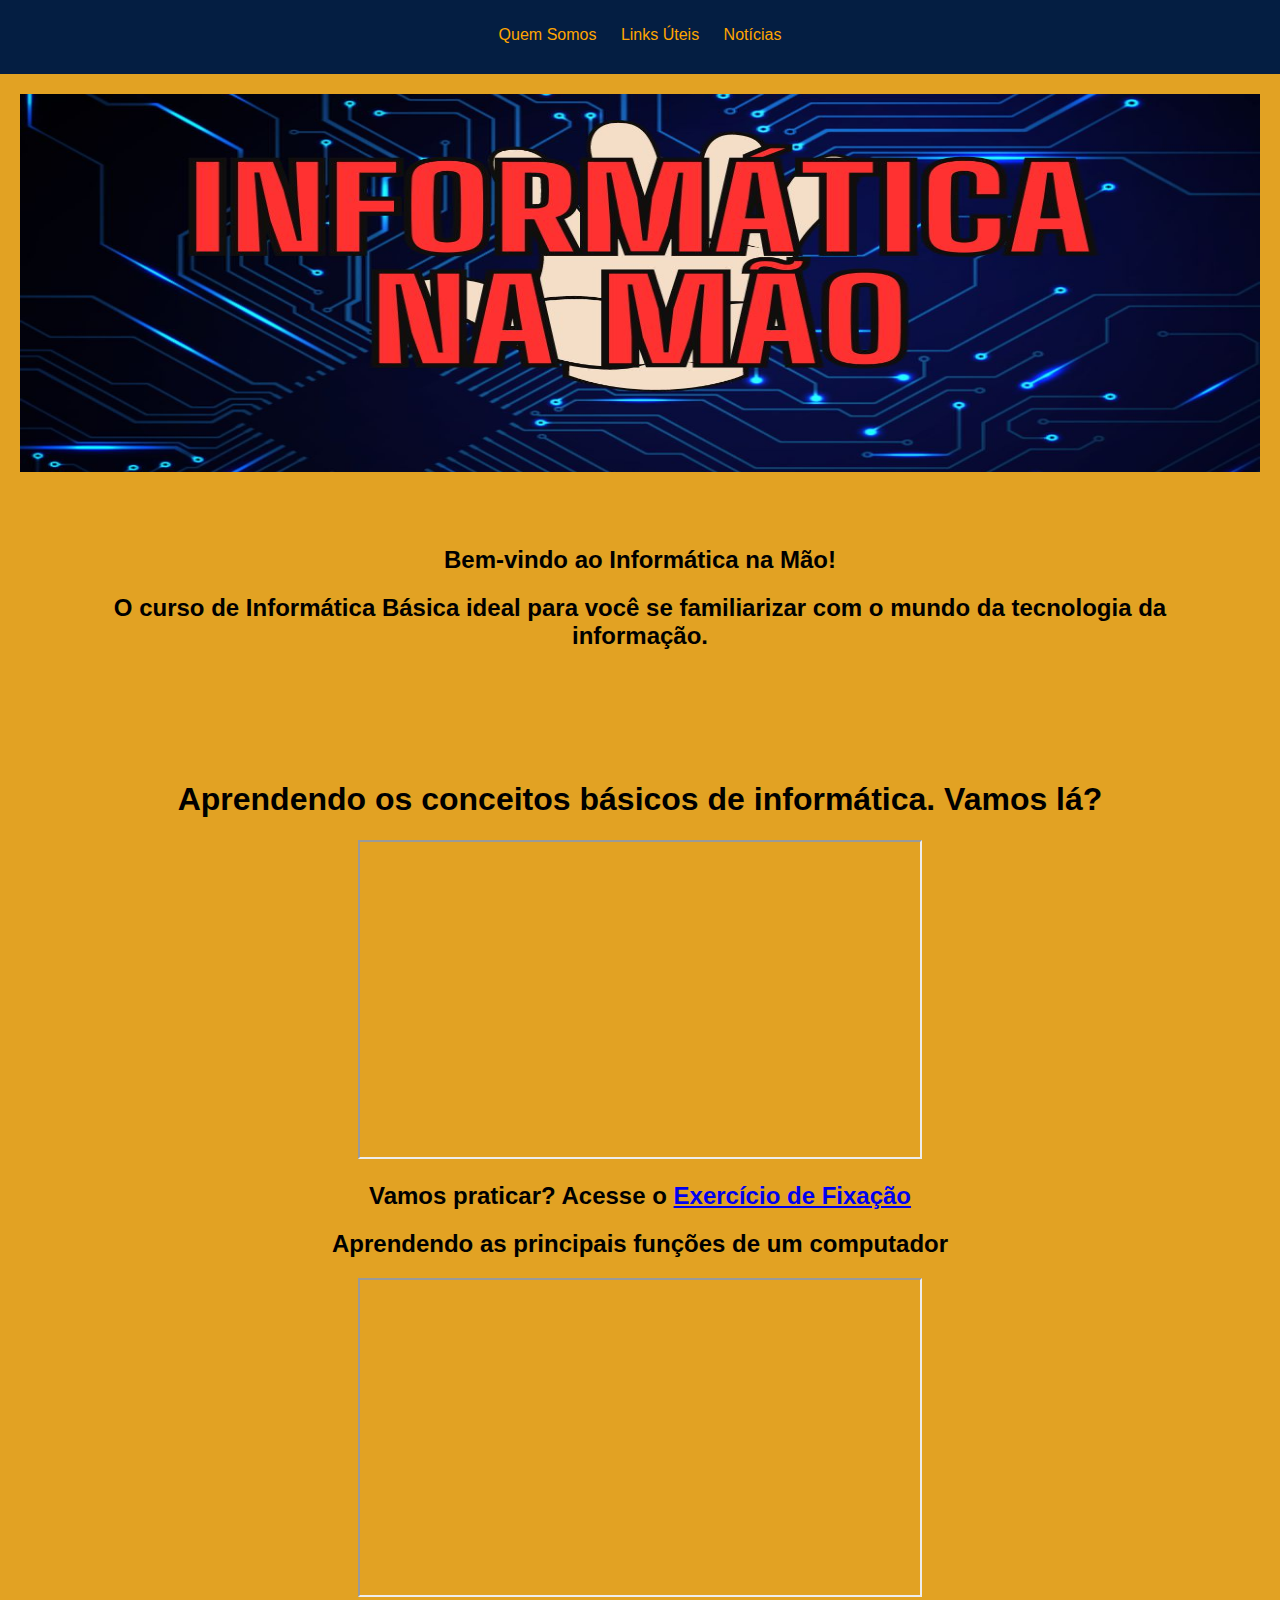
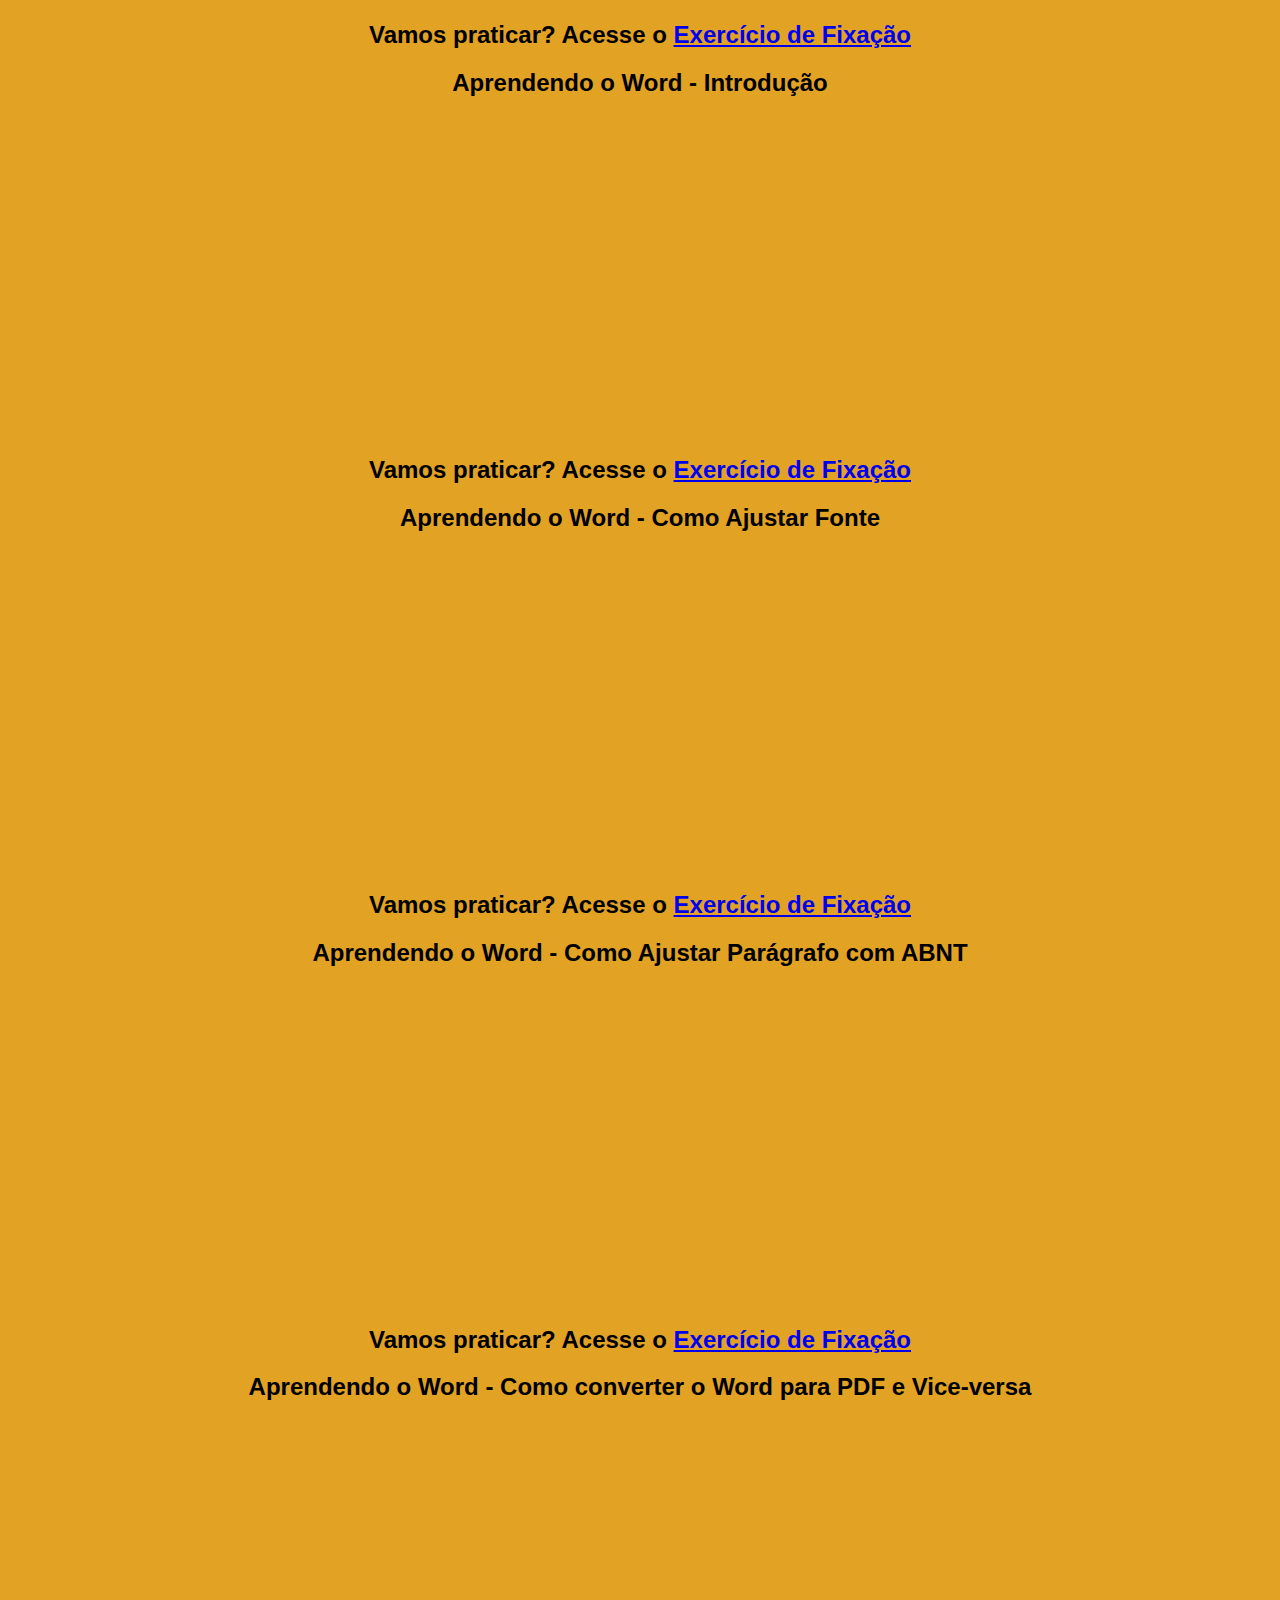
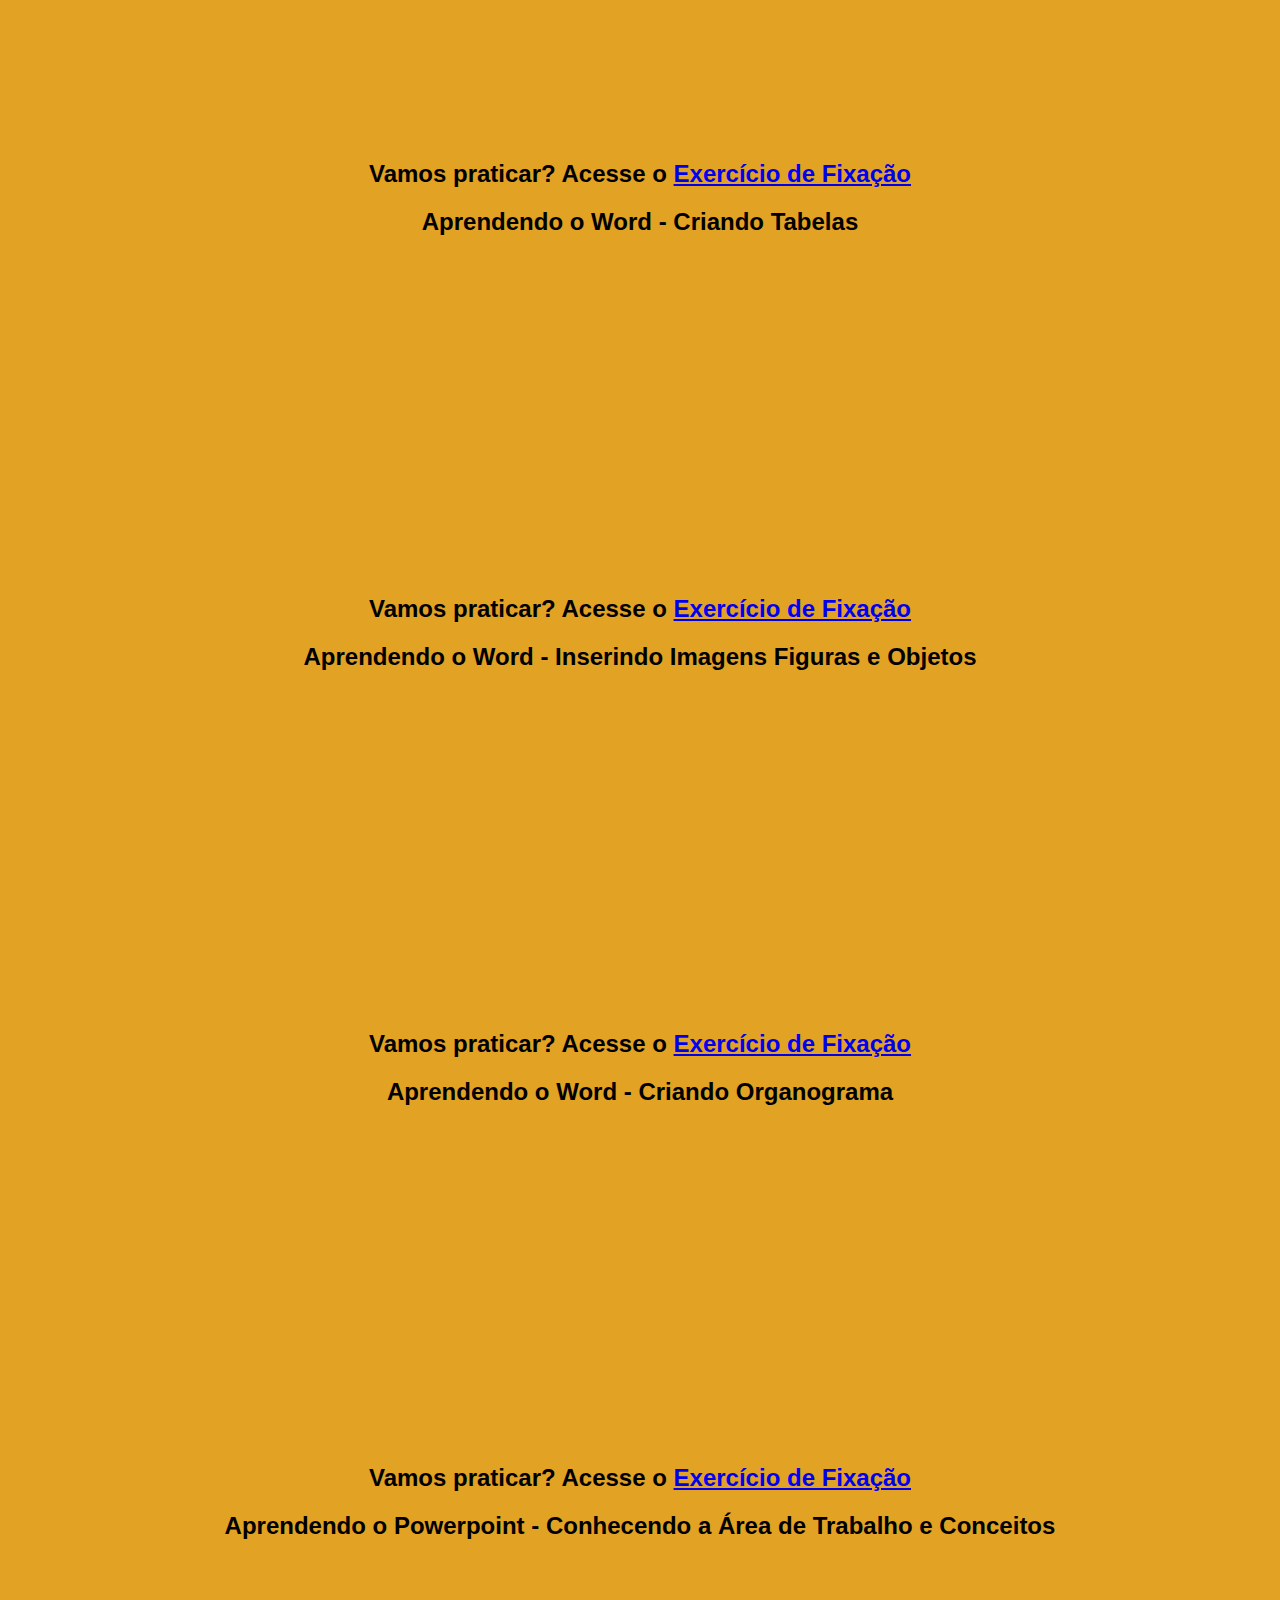
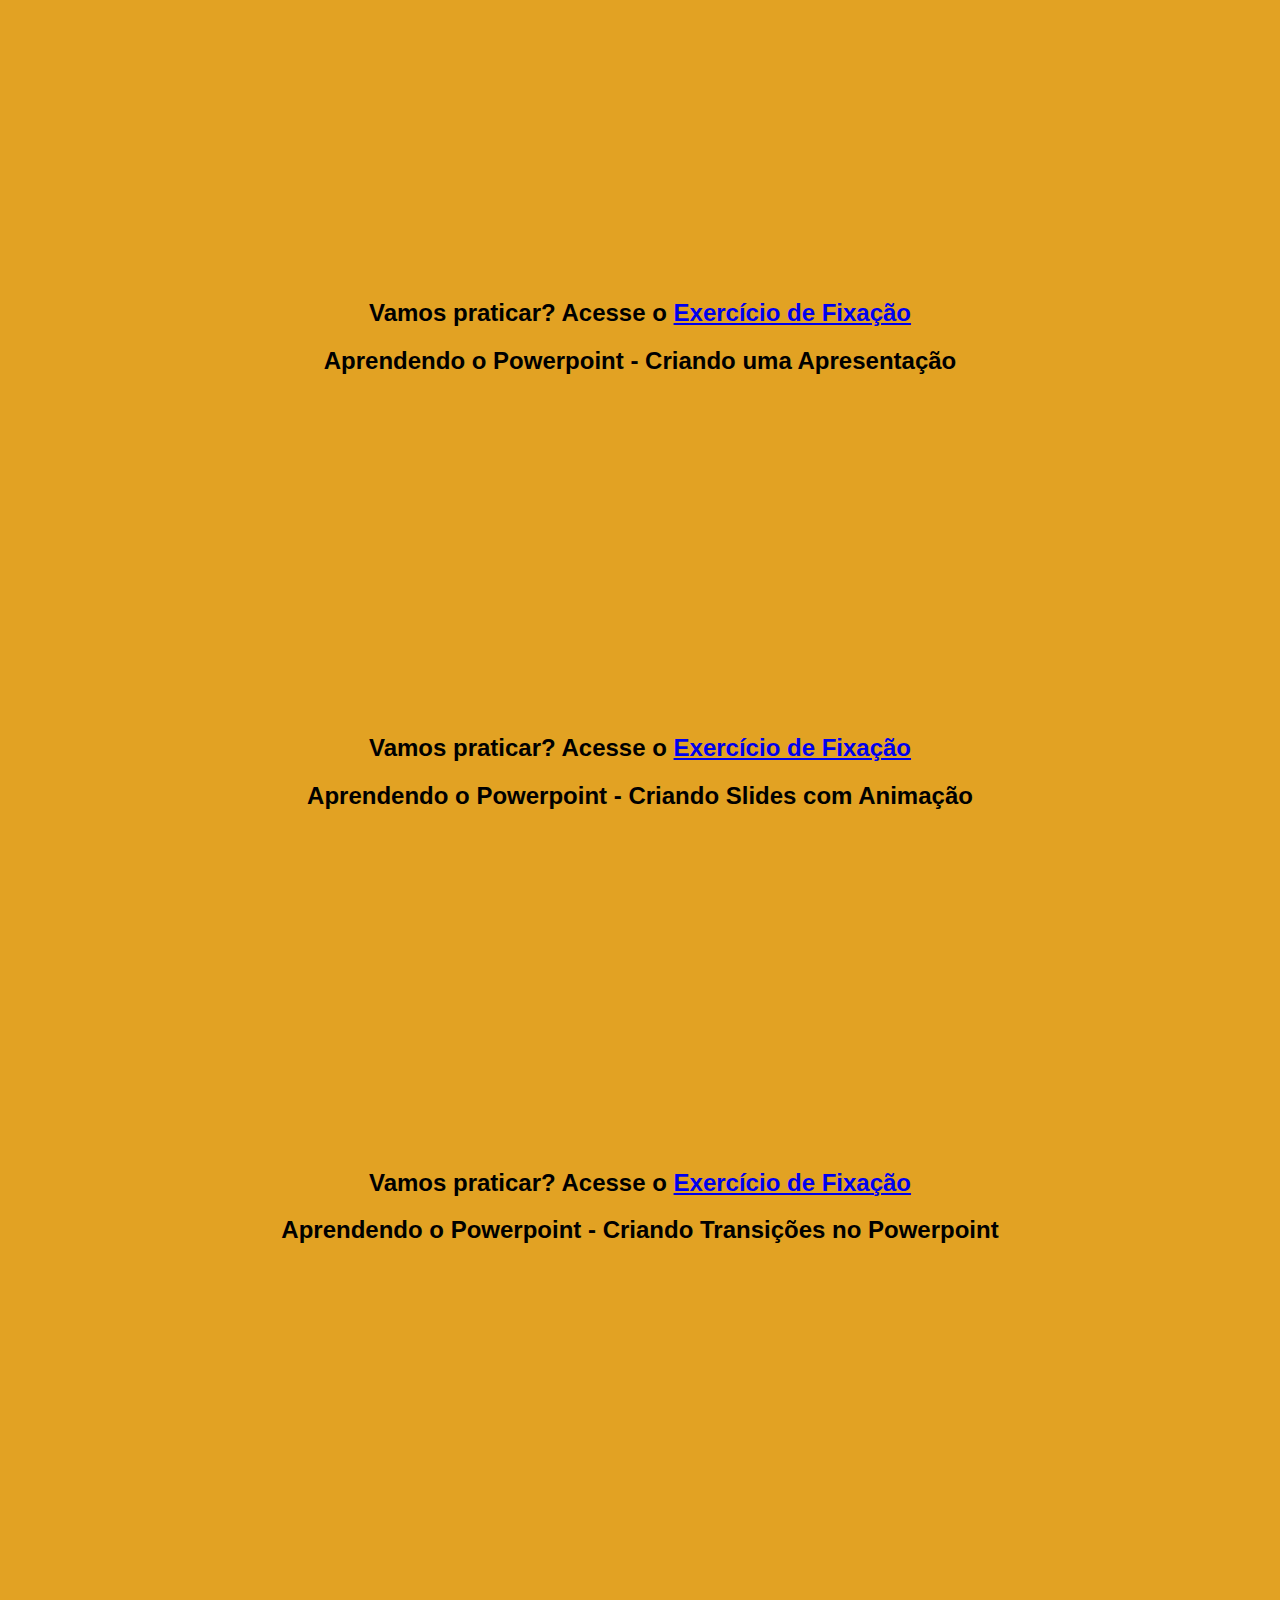
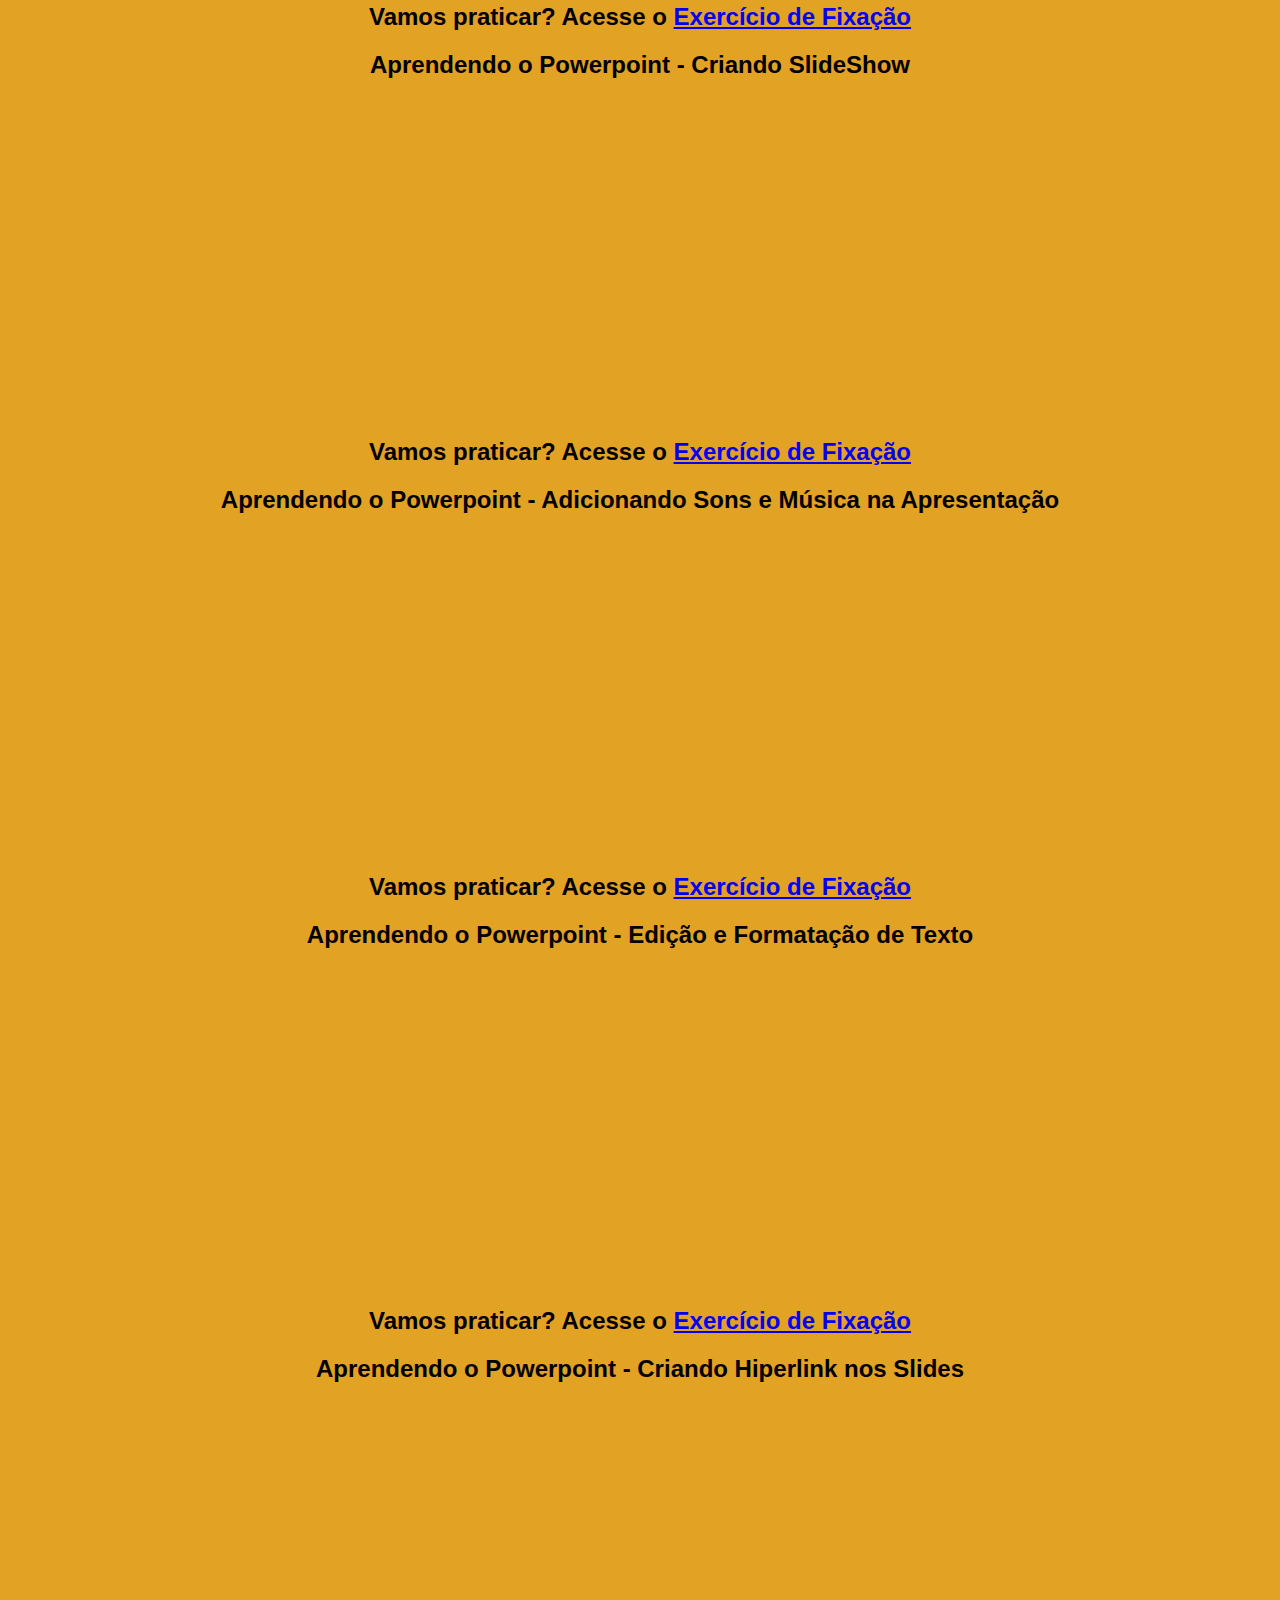
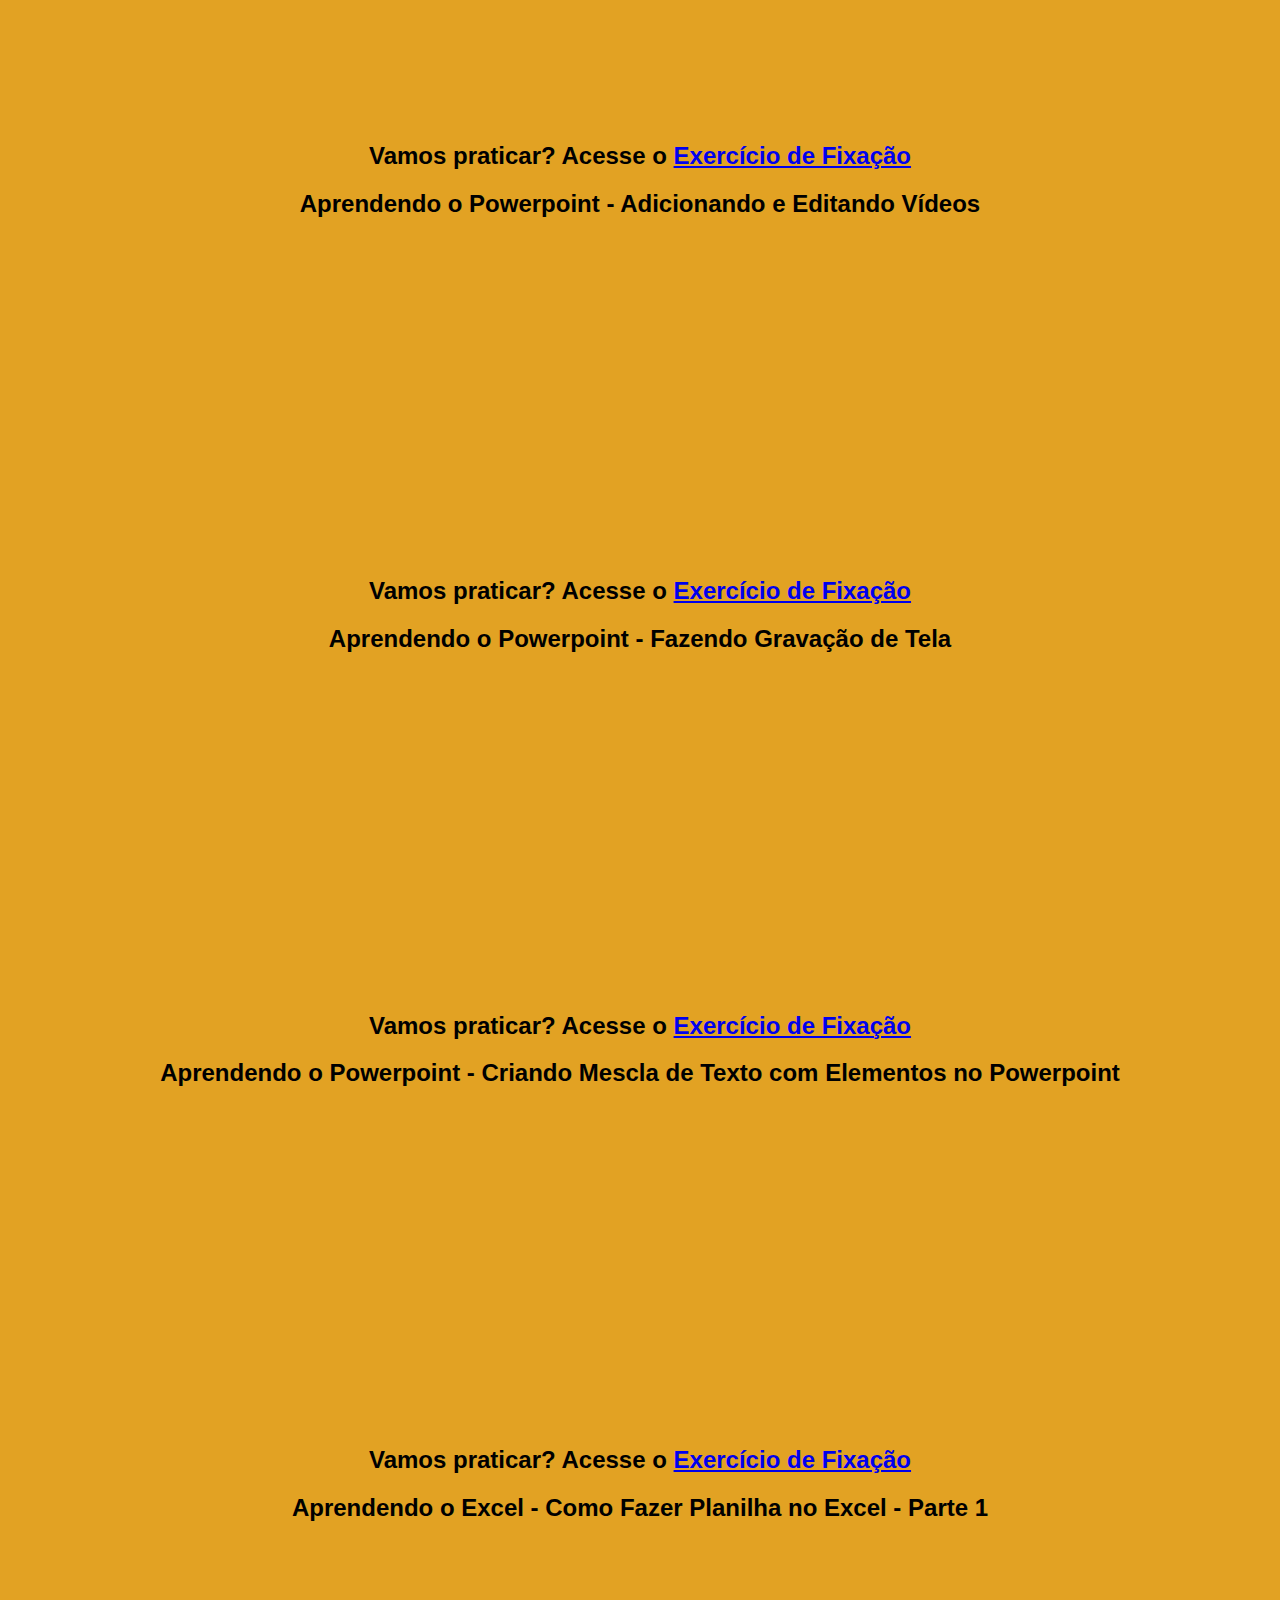
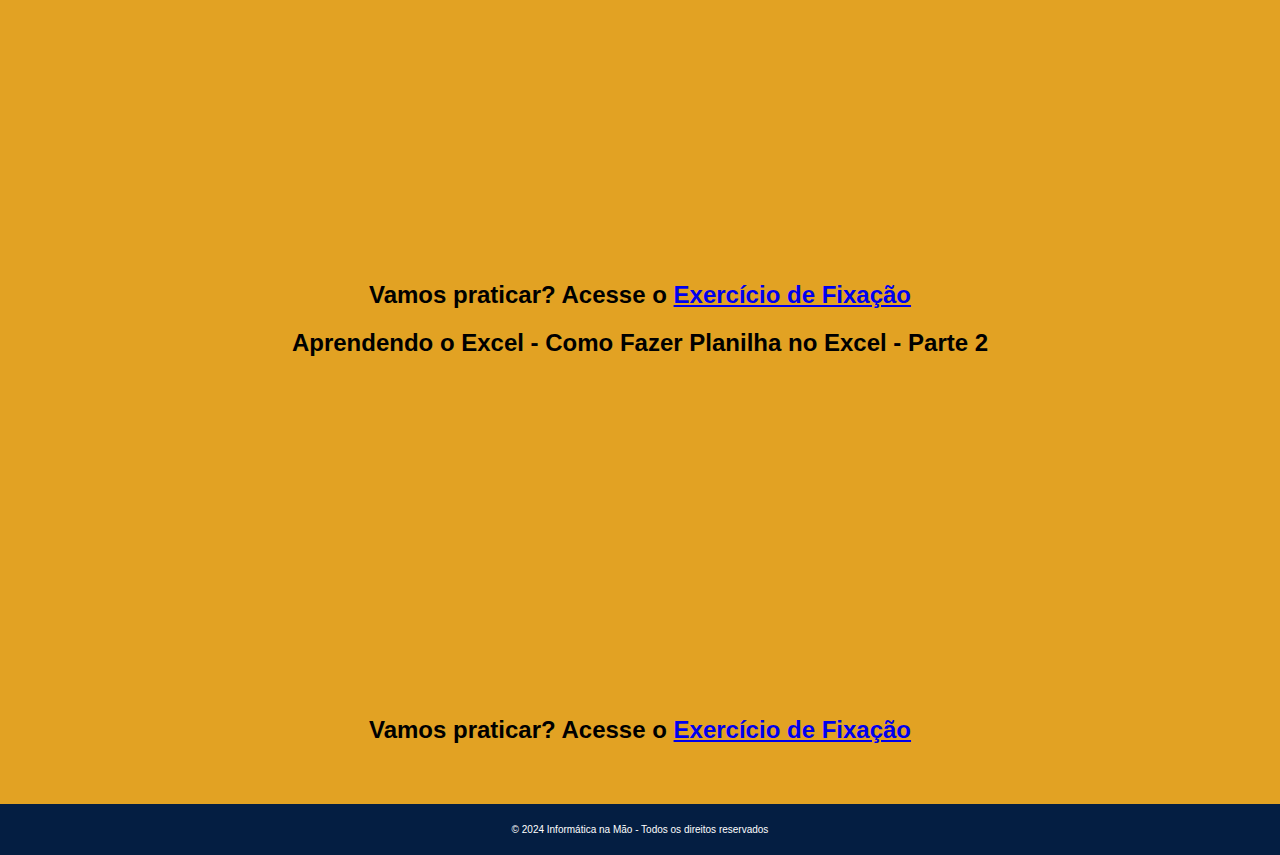
==== index.html @ fdeab2f8 "Update index.html" ====
<!DOCTYPE html>
<html lang="pt-br">
<head>
    <meta charset="UTF-8">
    <meta name="viewport" content="width=device-width, initial-scale=1.0">
    <title>Informática na Mão</title>
    <link rel="stylesheet" href="index.css">
    
    <script src="script.js"></script>
</head>
<header>
    <section >
     <!-- Sessão de links dentro do cabeçalho da página principal -->
    <ul class="horizontal-list">
        <a href="quemsomos.html"><li>Quem Somos</li></a>
        <a href="linksuteis.html"><li>Links Úteis</li></a>
        <a href="noticias.html"><li>Notícias</li></a>
    </ul>
    </section>
</header>
<body>
  
<main>  <!-- Conteúdo do seu main -->
    <section id="introducao">
        <img src="logosite.jpg" alt="Informática na Mão"> <!-- imagem central da página principal dentro da sessão Introdução -->
        <section class="about-section">
                <h2>Bem-vindo ao Informática na Mão!</h2><p></p>
                   <h2> O curso de Informática Básica ideal para você se familiarizar com o mundo da tecnologia da informação.</h2>      
        </section>
    </section>
    <section id="capitulo1">
        <h1>Aprendendo os conceitos básicos de informática. Vamos lá?</h1>
        <section id="video">
        <iframe width="560" height="315" src="https://www.youtube.com/embed/2R0DpIdEd00?list=PLavmPnUEKD6mSAr2_1dqyk07kdfjt5x9I&amp;start=19"  allow="accelerometer; autoplay; clipboard-write; encrypted-media; gyroscope; picture-in-picture" allowfullscreen></iframe>
        <section id="quiz-link"><p></p>
        <h2>Vamos praticar? Acesse o <a href="https://pt.quizur.com/trivia/defina-informatica-1mWyk" target="_blank">Exercício de Fixação</a></h2>
        </section><p></p>
        <h2>Aprendendo as principais funções de um computador</h2>
        <iframe width="560" height="315" src="https://www.youtube.com/embed/Mbkrr_vhE4Q?list=PLLxuMgPheaZrhbU-3qQs3CsaBXRq-pfEE&amp;start=54"  allow="accelerometer; autoplay; clipboard-write; encrypted-media; gyroscope; picture-in-picture" allowfullscreen></iframe>
        <section id="quiz-link"><p></p>
        <h2>Vamos praticar? Acesse o <a href="https://pt.quizur.com/trivia/ii-questionario-ligar-e-desligar-o-computador-adequadamente-1mWR1" target="_blank">Exercício de Fixação</a></h2>
        </section>
        <h2>Aprendendo o Word - Introdução</h2>
        <iframe width="560" height="315" src="https://www.youtube.com/embed/D_wlDUELSyM?si=lp8fb1wnqEjvGaea&amp;start=103" title="YouTube video player" frameborder="0" allow="accelerometer; autoplay; clipboard-write; encrypted-media; gyroscope; picture-in-picture; web-share" referrerpolicy="strict-origin-when-cross-origin" allowfullscreen></iframe><section id="quiz-link"><p></p>
        <h2>Vamos praticar? Acesse o <a href="https://pt.quizur.com/trivia/iii-questionario-apresentacao-inicial-do-word-1nsiv"target="_blank">Exercício de Fixação</a></h2>
        <h2>Aprendendo o Word - Como Ajustar Fonte</h2>
        <iframe width="560" height="315" src="https://www.youtube.com/embed/wJNfGwZQGLk?si=qu5U39FaECAIB372&amp;start=35" title="YouTube video player" frameborder="0" allow="accelerometer; autoplay; clipboard-write; encrypted-media; gyroscope; picture-in-picture; web-share" referrerpolicy="strict-origin-when-cross-origin" allowfullscreen></iframe><section id="quiz-link"><p></p>
        <h2>Vamos praticar? Acesse o <a href="https://pt.quizur.com/trivia/iv-questionario-como-ajustar-fonte-no-word-1nsn8" target="_blank">Exercício de Fixação</a></h2>
        <h2>Aprendendo o Word - Como Ajustar Parágrafo com ABNT</h2>
        <iframe width="560" height="315" src="https://www.youtube.com/embed/JD6P8toXrOI?si=S9xzsnjVvjL0Is5Y&amp;start=23" title="YouTube video player" frameborder="0" allow="accelerometer; autoplay; clipboard-write; encrypted-media; gyroscope; picture-in-picture; web-share" referrerpolicy="strict-origin-when-cross-origin" allowfullscreen></iframe><section id="quiz-link"><p></p>
        <h2>Vamos praticar? Acesse o <a href="https://pt.quizur.com/trivia/iv-questionario-como-ajustar-paragrafo-com-abnt-1nsoG" target="_blank">Exercício de Fixação</a></h2>
        <h2>Aprendendo o Word - Como converter o Word para PDF e Vice-versa</h2>
        <iframe width="560" height="315" src="https://www.youtube.com/embed/4n1lU_R54L4?si=_SiWVUmM7fsGdsQT&amp;start=23" title="YouTube video player" frameborder="0" allow="accelerometer; autoplay; clipboard-write; encrypted-media; gyroscope; picture-in-picture; web-share" referrerpolicy="strict-origin-when-cross-origin" allowfullscreen></iframe><section id="quiz-link"><p></p>
        <h2>Vamos praticar? Acesse o <a href="https://pt.quizur.com/trivia/vi-questionario-como-converter-word-para-pdf-e-vice-versa-1nREt" target="_blank">Exercício de Fixação</a></h2>
            <h2>Aprendendo o Word - Criando Tabelas</h2>
            <iframe width="560" height="315" src="https://www.youtube.com/embed/FTug1WQkPnM?si=XtTfyzMg4r7sEMFb&amp;start=07" frameborder="0" allow="accelerometer; autoplay; clipboard-write; encrypted-media; gyroscope; picture-in-picture; web-share" referrerpolicy="strict-origin-when-cross-origin" allowfullscreen></iframe><section id="quiz-link"><p></p>
                <h2>Vamos praticar? Acesse o <a href="https://pt.quizur.com/trivia/vii-questionario-criando-tabelas-no-word-1nRGk" target="_blank">Exercício de Fixação</a></h2>
                <h2>Aprendendo o Word - Inserindo Imagens Figuras e Objetos</h2>
            <iframe width="560" height="315" src="https://www.youtube.com/embed/Vd5w-CN-1rA?si=jNvVOBHzLQQd1d_Y" frameborder="0" allow="accelerometer; autoplay; clipboard-write; encrypted-media; gyroscope; picture-in-picture; web-share" referrerpolicy="strict-origin-when-cross-origin" allowfullscreen></iframe><section id="quiz-link"><p></p>
                <h2>Vamos praticar? Acesse o <a href="https://pt.quizur.com/trivia/viii-questionario-inserindo-imagens-figuras-e-objetos-no-word-1nRGZ" target="_blank">Exercício de Fixação</a></h2>
                <h2>Aprendendo o Word - Criando Organograma</h2>
            <iframe width="560" height="315" src="https://www.youtube.com/embed/Qb9kEIlJBko?si=oUA_LNs09E4WMr1D" frameborder="0" allow="accelerometer; autoplay; clipboard-write; encrypted-media; gyroscope; picture-in-picture; web-share" referrerpolicy="strict-origin-when-cross-origin" allowfullscreen></iframe><section id="quiz-link"><p></p>
                <h2>Vamos praticar? Acesse o <a href="https://pt.quizur.com/trivia/ix-questionario-criando-organogramas-no-word-1nTeH" target="_blank">Exercício de Fixação</a></h2>
                <h2>Aprendendo o Powerpoint - Conhecendo a Área de Trabalho e Conceitos </h2>
           <iframe width="560" height="315" src="https://www.youtube.com/embed/78qY_EZGjM4?si=xdUbZHpjzL4ufSMc" title="YouTube video player" frameborder="0" allow="accelerometer; autoplay; clipboard-write; encrypted-media; gyroscope; picture-in-picture; web-share" referrerpolicy="strict-origin-when-cross-origin" allowfullscreen></iframe><section id="quiz-link"><p></p>
                <h2>Vamos praticar? Acesse o <a href="https://pt.quizur.com/trivia/x-questionario-conhecendo-a-area-de-trabalho-e-conceitos-no-powerpoint-1nTfW" target="_blank">Exercício de Fixação</a></h2>
                <h2>Aprendendo o Powerpoint - Criando uma Apresentação </h2>
            <iframe width="560" height="315" src="https://www.youtube.com/embed/ZRZi2By2SZA?si=r3t3Ba640tcl1phg" title="YouTube video player" frameborder="0" allow="accelerometer; autoplay; clipboard-write; encrypted-media; gyroscope; picture-in-picture; web-share" referrerpolicy="strict-origin-when-cross-origin" allowfullscreen></iframe><section id="quiz-link"><p></p>
                <h2>Vamos praticar? Acesse o <a href="https://pt.quizur.com/trivia/xi-questionario-criando-uma-apresentacao-no-powerpoint-1nTgG" target="_blank">Exercício de Fixação</a></h2>
                <h2>Aprendendo o Powerpoint - Criando Slides com Animação </h2>
            <iframe width="560" height="315" src="https://www.youtube.com/embed/yDaz5SsxXvA?si=3m5ndGmN4qDKsFmU" title="YouTube video player" frameborder="0" allow="accelerometer; autoplay; clipboard-write; encrypted-media; gyroscope; picture-in-picture; web-share" referrerpolicy="strict-origin-when-cross-origin" allowfullscreen></iframe><section id="quiz-link"><p></p>
                <h2>Vamos praticar? Acesse o <a href="https://pt.quizur.com/trivia/xii-questionario-criando-slides-com-animacao-no-powerpoint-1nThf">Exercício de Fixação</a></h2>
                <h2>Aprendendo o Powerpoint - Criando Transições no Powerpoint </h2>
    <iframe width="560" height="315" src="https://www.youtube.com/embed/breATD2FNVc?si=MI70coXuO-Kq-3ZA" title="YouTube video player" frameborder="0" allow="accelerometer; autoplay; clipboard-write; encrypted-media; gyroscope; picture-in-picture; web-share" referrerpolicy="strict-origin-when-cross-origin" allowfullscreen></iframe><section id="quiz-link"><p></p>
                <h2>Vamos praticar? Acesse o <a href="https://pt.quizur.com/trivia/xiii-questionario-criando-transicoes-no-powerpoint-1nTi4" target="_blank">Exercício de Fixação</a></h2>
        <h2>Aprendendo o Powerpoint - Criando SlideShow </h2>
    <iframe width="560" height="315" src="https://www.youtube.com/embed/_fJ-WHZRDyo?si=qN6nTSZM64N_O5Ej" title="YouTube video player" frameborder="0" allow="accelerometer; autoplay; clipboard-write; encrypted-media; gyroscope; picture-in-picture; web-share" referrerpolicy="strict-origin-when-cross-origin" allowfullscreen></iframe><section id="quiz-link"><p></p>
                <h2>Vamos praticar? Acesse o <a href="https://pt.quizur.com/trivia/xiv-questionario-criando-slideshow-no-powerpoint-1nTif" target="_blank">Exercício de Fixação</a></h2>
         <h2>Aprendendo o Powerpoint - Adicionando Sons e Música na Apresentação </h2>
    <iframe width="560" height="315" src="https://www.youtube.com/embed/xRzEzQfU8vg?si=oUjSD5bRadrqVIE3" title="YouTube video player" frameborder="0" allow="accelerometer; autoplay; clipboard-write; encrypted-media; gyroscope; picture-in-picture; web-share" referrerpolicy="strict-origin-when-cross-origin" allowfullscreen></iframe><section id="quiz-link"><p></p>
                <h2>Vamos praticar? Acesse o <a href="https://pt.quizur.com/trivia/xv-questionario-adicionando-sons-e-mosica-na-apresentacao-do-powerpoint-1nTj8" target="_blank">Exercício de Fixação</a></h2>
        <h2>Aprendendo o Powerpoint - Edição e Formatação de Texto </h2>
    <iframe width="560" height="315" src="https://www.youtube.com/embed/I9lbrDei2YA?si=NaVbX4SI4kyshGrn" title="YouTube video player" frameborder="0" allow="accelerometer; autoplay; clipboard-write; encrypted-media; gyroscope; picture-in-picture; web-share" referrerpolicy="strict-origin-when-cross-origin" allowfullscreen></iframe><section id="quiz-link"><p></p>
                <h2>Vamos praticar? Acesse o <a href="#" target="_blank">Exercício de Fixação</a></h2>
         <h2>Aprendendo o Powerpoint - Criando Hiperlink nos Slides  </h2>
    <iframe width="560" height="315" src="https://www.youtube.com/embed/8r_S3ukqcLU?si=cUNsLqVr89gC1sdf" title="YouTube video player" frameborder="0" allow="accelerometer; autoplay; clipboard-write; encrypted-media; gyroscope; picture-in-picture; web-share" referrerpolicy="strict-origin-when-cross-origin" allowfullscreen></iframe><section id="quiz-link"><p></p>
                <h2>Vamos praticar? Acesse o <a href="#" target="_blank">Exercício de Fixação</a></h2>
        <h2>Aprendendo o Powerpoint - Adicionando e Editando Vídeos</h2>
    <iframe width="560" height="315" src="https://www.youtube.com/embed/HvyEV76TaYA?si=JXuf4YYO-j9pHQK_" title="YouTube video player" frameborder="0" allow="accelerometer; autoplay; clipboard-write; encrypted-media; gyroscope; picture-in-picture; web-share" referrerpolicy="strict-origin-when-cross-origin" allowfullscreen></iframe><section id="quiz-link"><p></p>
                <h2>Vamos praticar? Acesse o <a href="#" target="_blank">Exercício de Fixação</a></h2>
          <h2>Aprendendo o Powerpoint - Fazendo Gravação de Tela</h2>
    <iframe width="560" height="315" src="https://www.youtube.com/embed/RWg_v0AqXZE?si=DiRW2ZnbcW2ocplu" title="YouTube video player" frameborder="0" allow="accelerometer; autoplay; clipboard-write; encrypted-media; gyroscope; picture-in-picture; web-share" referrerpolicy="strict-origin-when-cross-origin" allowfullscreen></iframe><section id="quiz-link"><p></p>
                <h2>Vamos praticar? Acesse o <a href="#" target="_blank">Exercício de Fixação</a></h2>
        <h2>Aprendendo o Powerpoint - Criando Mescla de Texto com Elementos no Powerpoint</h2>
   <iframe width="560" height="315" src="https://www.youtube.com/embed/Zsz9AlBT8xc?si=IvccJFN5kmb9T2aX" title="YouTube video player" frameborder="0" allow="accelerometer; autoplay; clipboard-write; encrypted-media; gyroscope; picture-in-picture; web-share" referrerpolicy="strict-origin-when-cross-origin" allowfullscreen></iframe><section id="quiz-link"><p></p>
                <h2>Vamos praticar? Acesse o <a href="#" target="_blank">Exercício de Fixação</a></h2>
        <h2>Aprendendo o Excel - Como Fazer Planilha no Excel - Parte 1</h2>
   <iframe width="560" height="315" src="https://www.youtube.com/embed/U6aqY9tXS9Q?si=tGW_Tfw6-hXqLEud" title="YouTube video player" frameborder="0" allow="accelerometer; autoplay; clipboard-write; encrypted-media; gyroscope; picture-in-picture; web-share" referrerpolicy="strict-origin-when-cross-origin" allowfullscreen></iframe><section id="quiz-link"><p></p>
                <h2>Vamos praticar? Acesse o <a href="#" target="_blank">Exercício de Fixação</a></h2>
       <h2>Aprendendo o Excel - Como Fazer Planilha no Excel - Parte 2</h2>
 <iframe width="560" height="315" src="https://www.youtube.com/embed/EF-PXZi1wvs?si=B4qtIMw0z2fqnz9p" title="YouTube video player" frameborder="0" allow="accelerometer; autoplay; clipboard-write; encrypted-media; gyroscope; picture-in-picture; web-share" referrerpolicy="strict-origin-when-cross-origin" allowfullscreen></iframe><section id="quiz-link"><p></p>
                <h2>Vamos praticar? Acesse o <a href="#" target="_blank">Exercício de Fixação</a></h2>
    </section>
    </section>
        </section>
    </section>
</main>
    <footer>
        <p>&copy; 2024 Informática na Mão - Todos os direitos reservados</p>
    </footer>
</body>
</html>
---- index.css ----
/* Estilos para o layout geral */ /* stylos na página Quem somos */ 

body {
    font-family: Arial, sans-serif;
    margin: 0;
    padding: 0;
    background-color: rgb(226, 162, 35);
}

header { /*cabeçalho */
    padding: 10px 20px;
}
/* sessão boas-vindas */
.about-section {
    padding: 50px;
    text-align: center;
    animation: fadeInUp 1s ease-in-out;
}

/* animação  da tela quem somos */
@keyframes fadeInUp {
    from {
        opacity: 0;
        transform: translateY(20px);
    }
    to {
        opacity: 1;
        transform: translateY(0);
    }
}

section { /*Todas a sessões da página home/index.html*/
    text-align: center;
}

.horizontal-list { /*Lista de links*/
    
    padding: 0;
    list-style-type: none;
}

.horizontal-list li { /*Lista de links*/
    display: inline-block;
    margin: 0 10px;
}

.horizontal-list a { /* Cor dos links */
    color: orange; 
    text-decoration: none;
    font-size: 16px;
}

.horizontal-list a:hover { /* Efeito ao passar mouse em  */
    text-decoration: underline;
}

img {  
    width: 100%;
    height: 10cm;
}
nav ul {
    list-style-type: none;
    padding: 0;
}

nav ul li {
    display: inlcenterine;
    margin-right: 20px;
}

nav ul li a {
    color: #ffffff;
    text-decoration: none;
}

main {
    padding: 20px;
}

section {
    margin-bottom: 20px;
}

footer {
    background-color: #041E42;
    color: #fff;
    padding: 10px 20px;
    text-align: center;
    font-size: x-small;
}

 main {
     display: flex;
     flex-direction: column;
     align-items: center;
     justify-content: center;
     text-align: center;
}

 #video {
     margin-top: 20px;
}

#video iframe {
            max-width: 100%;
}
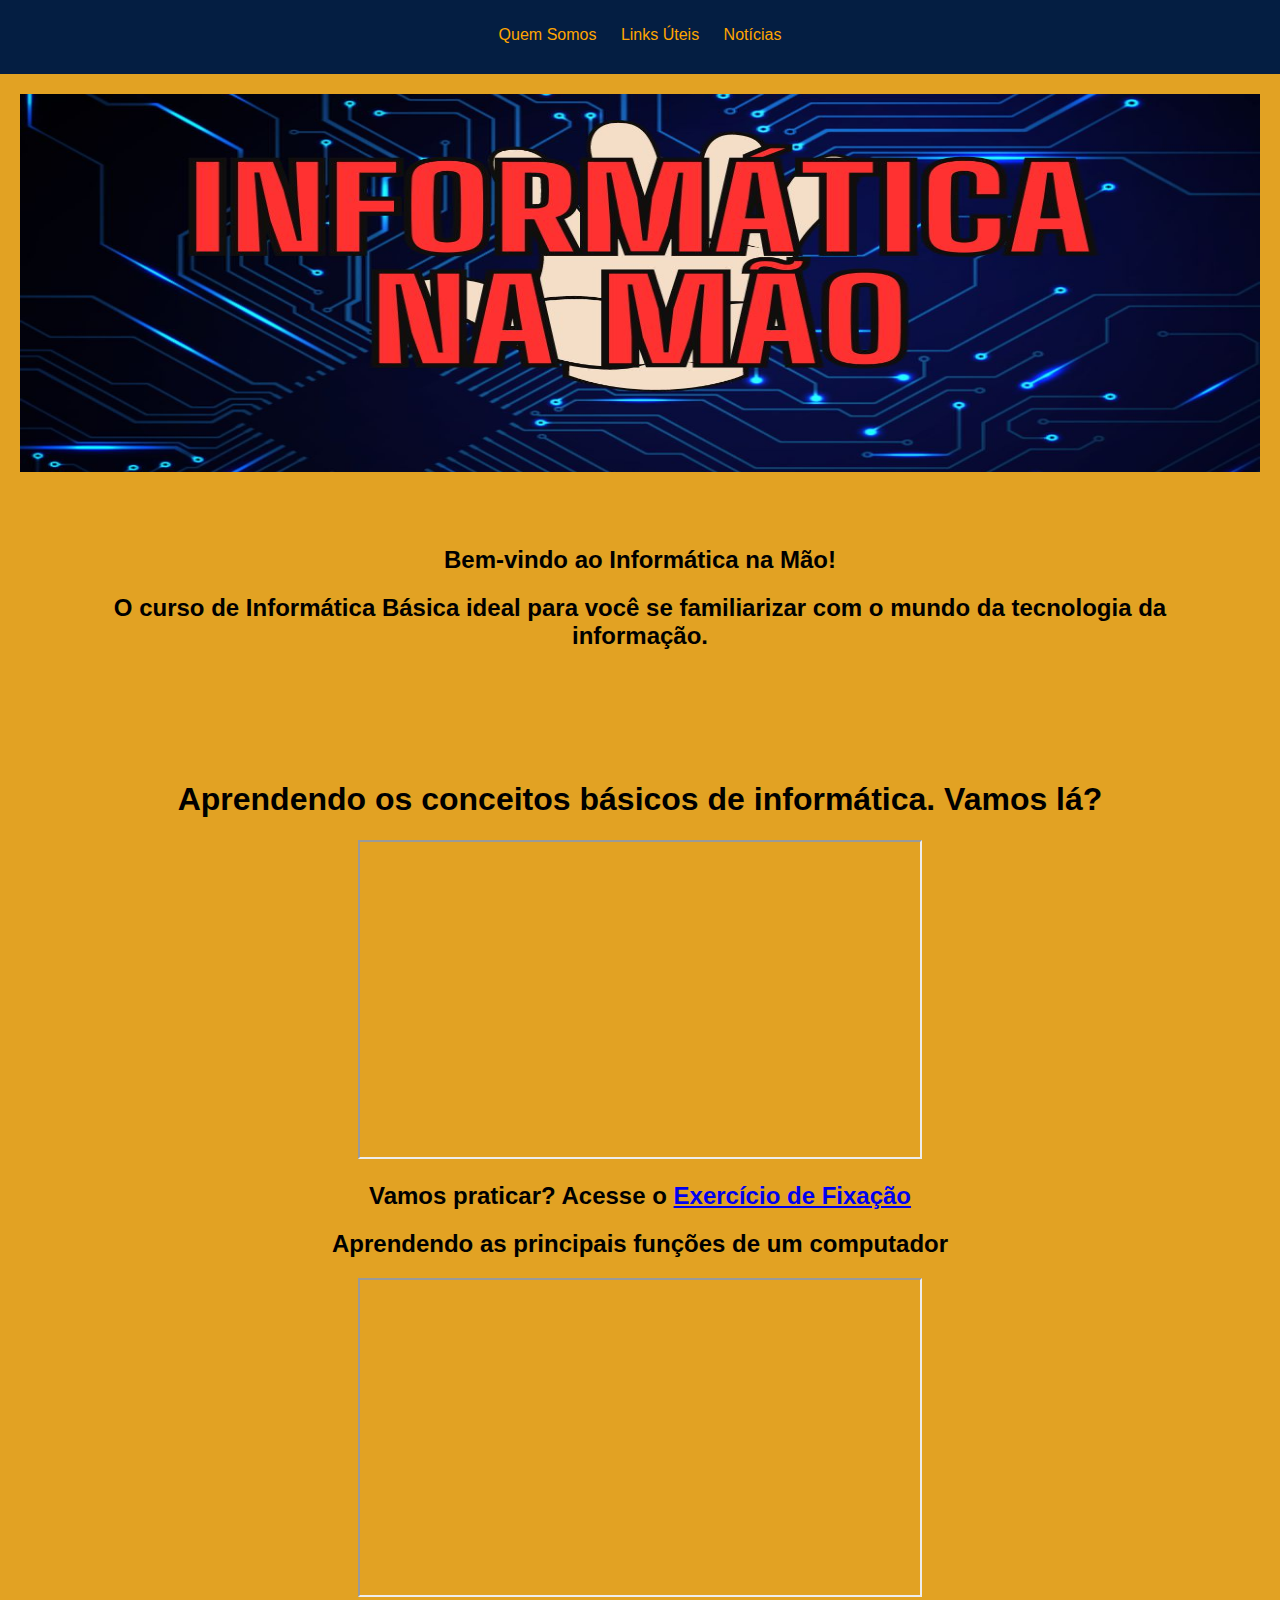
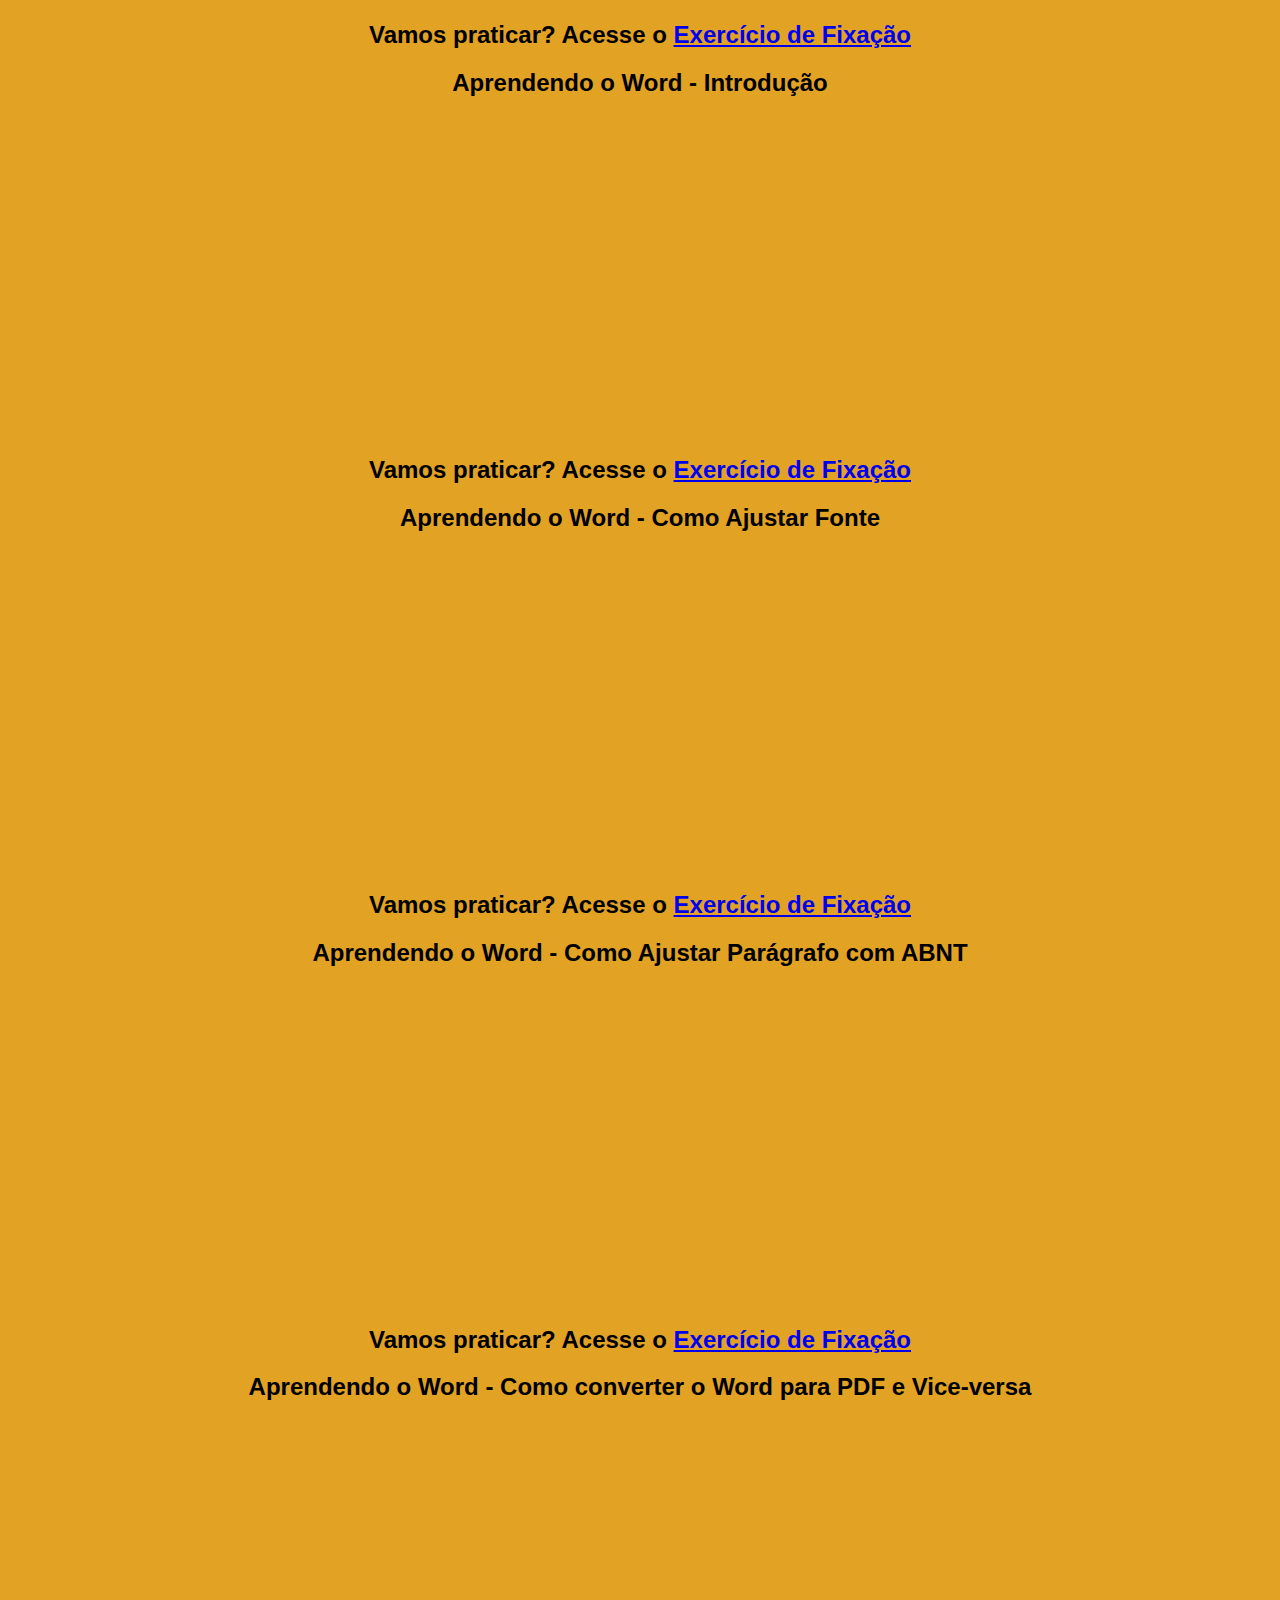
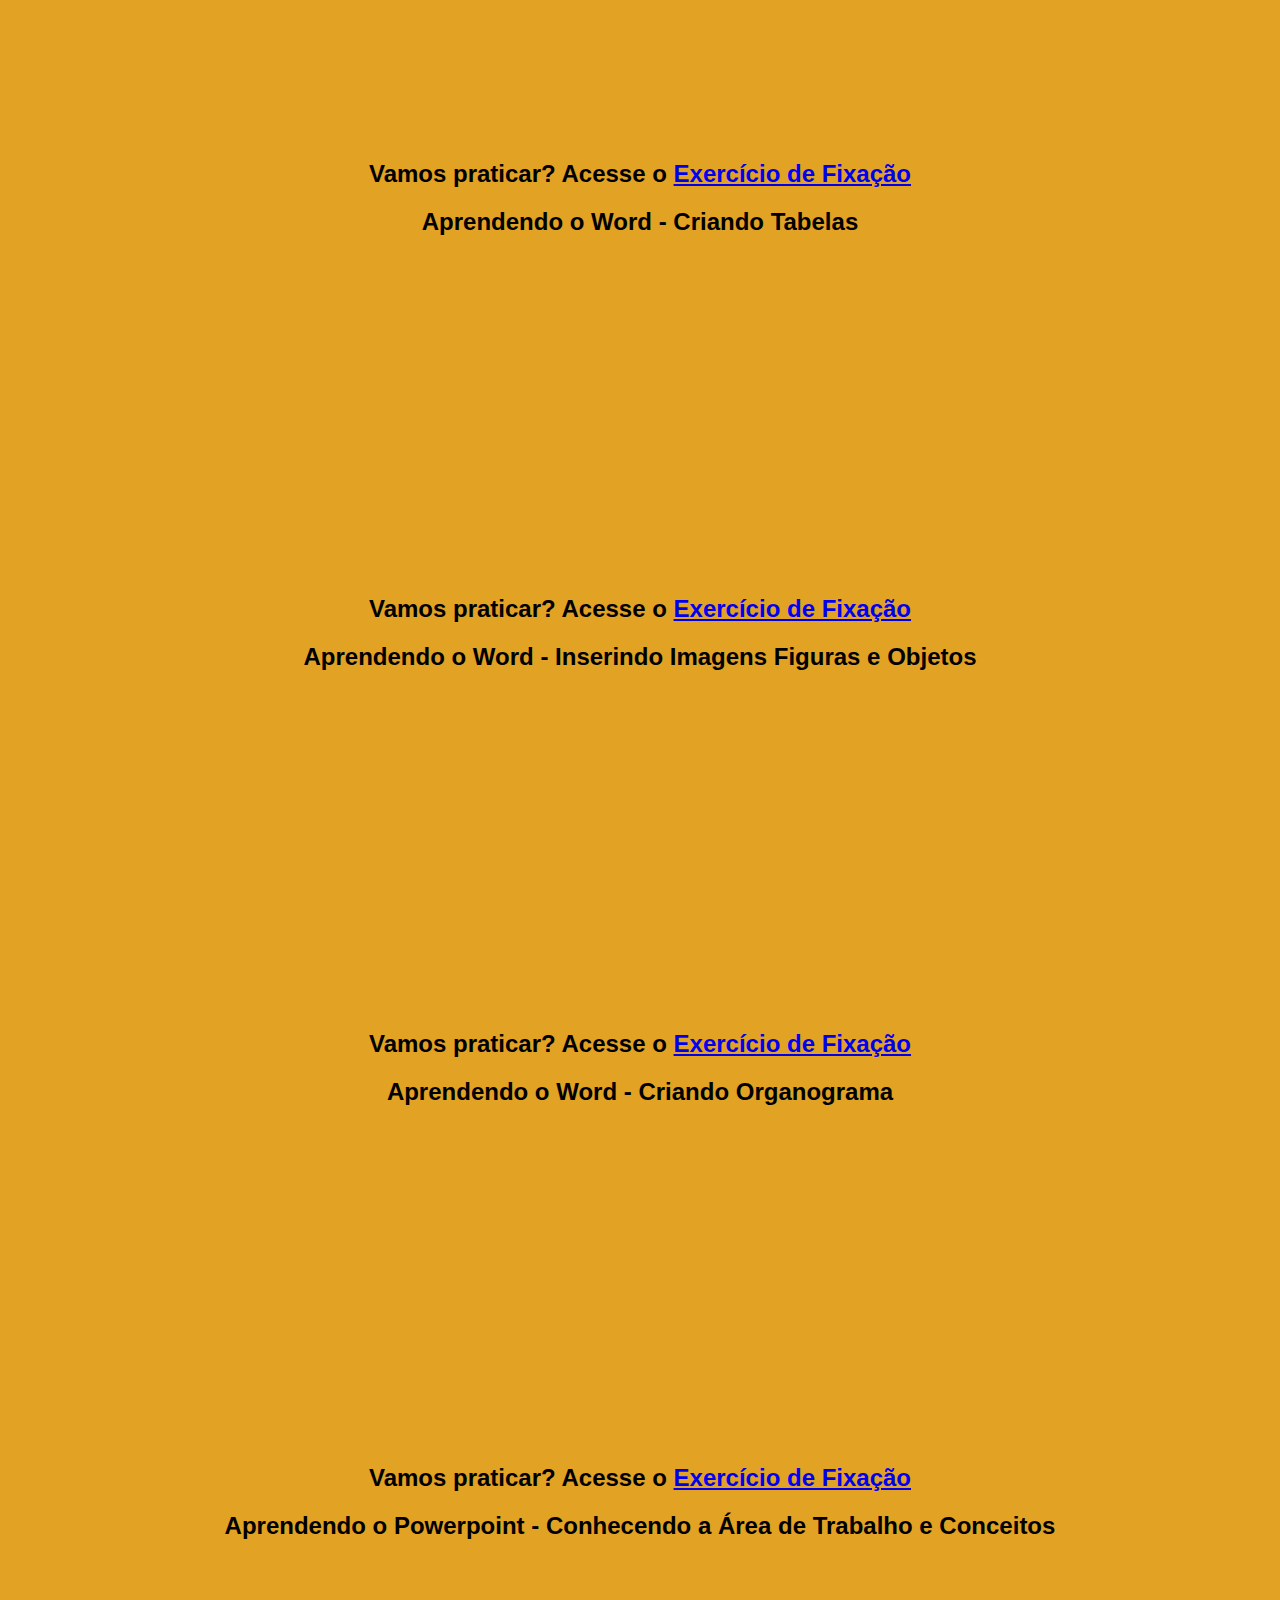
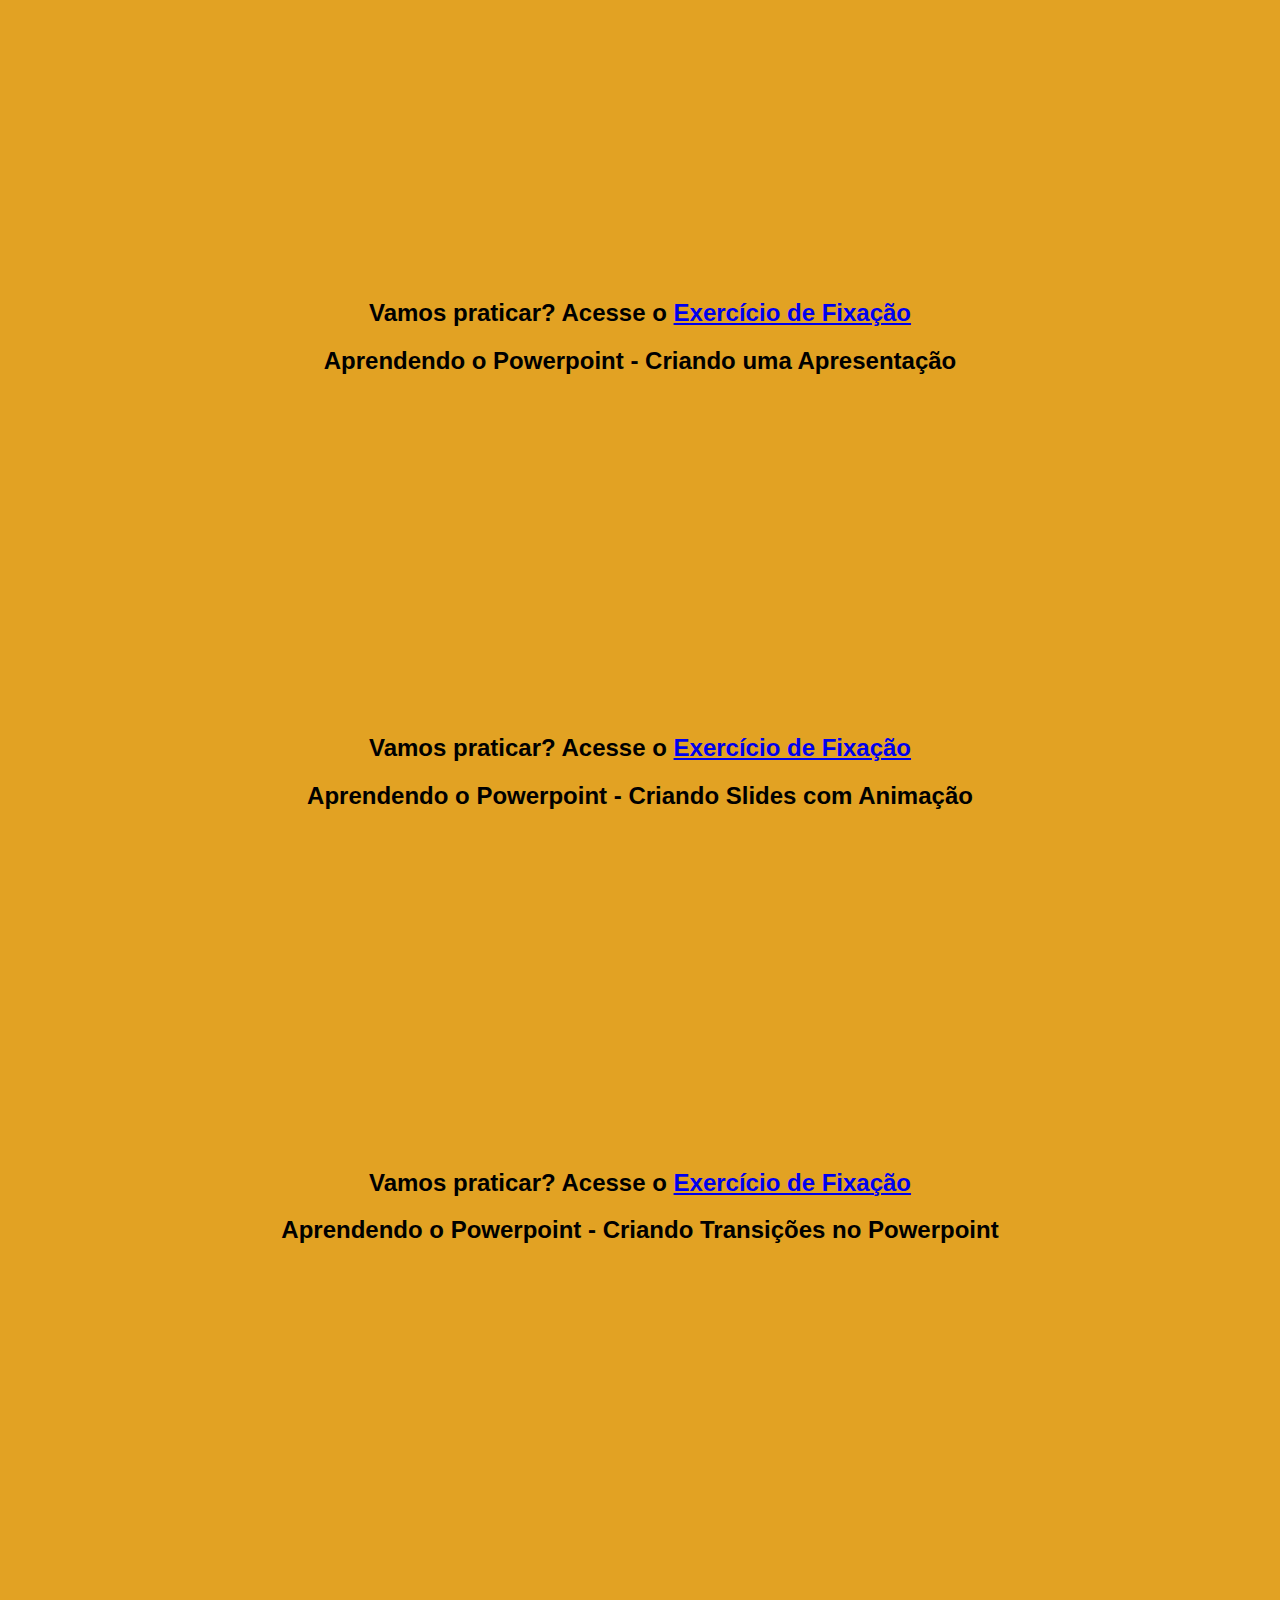
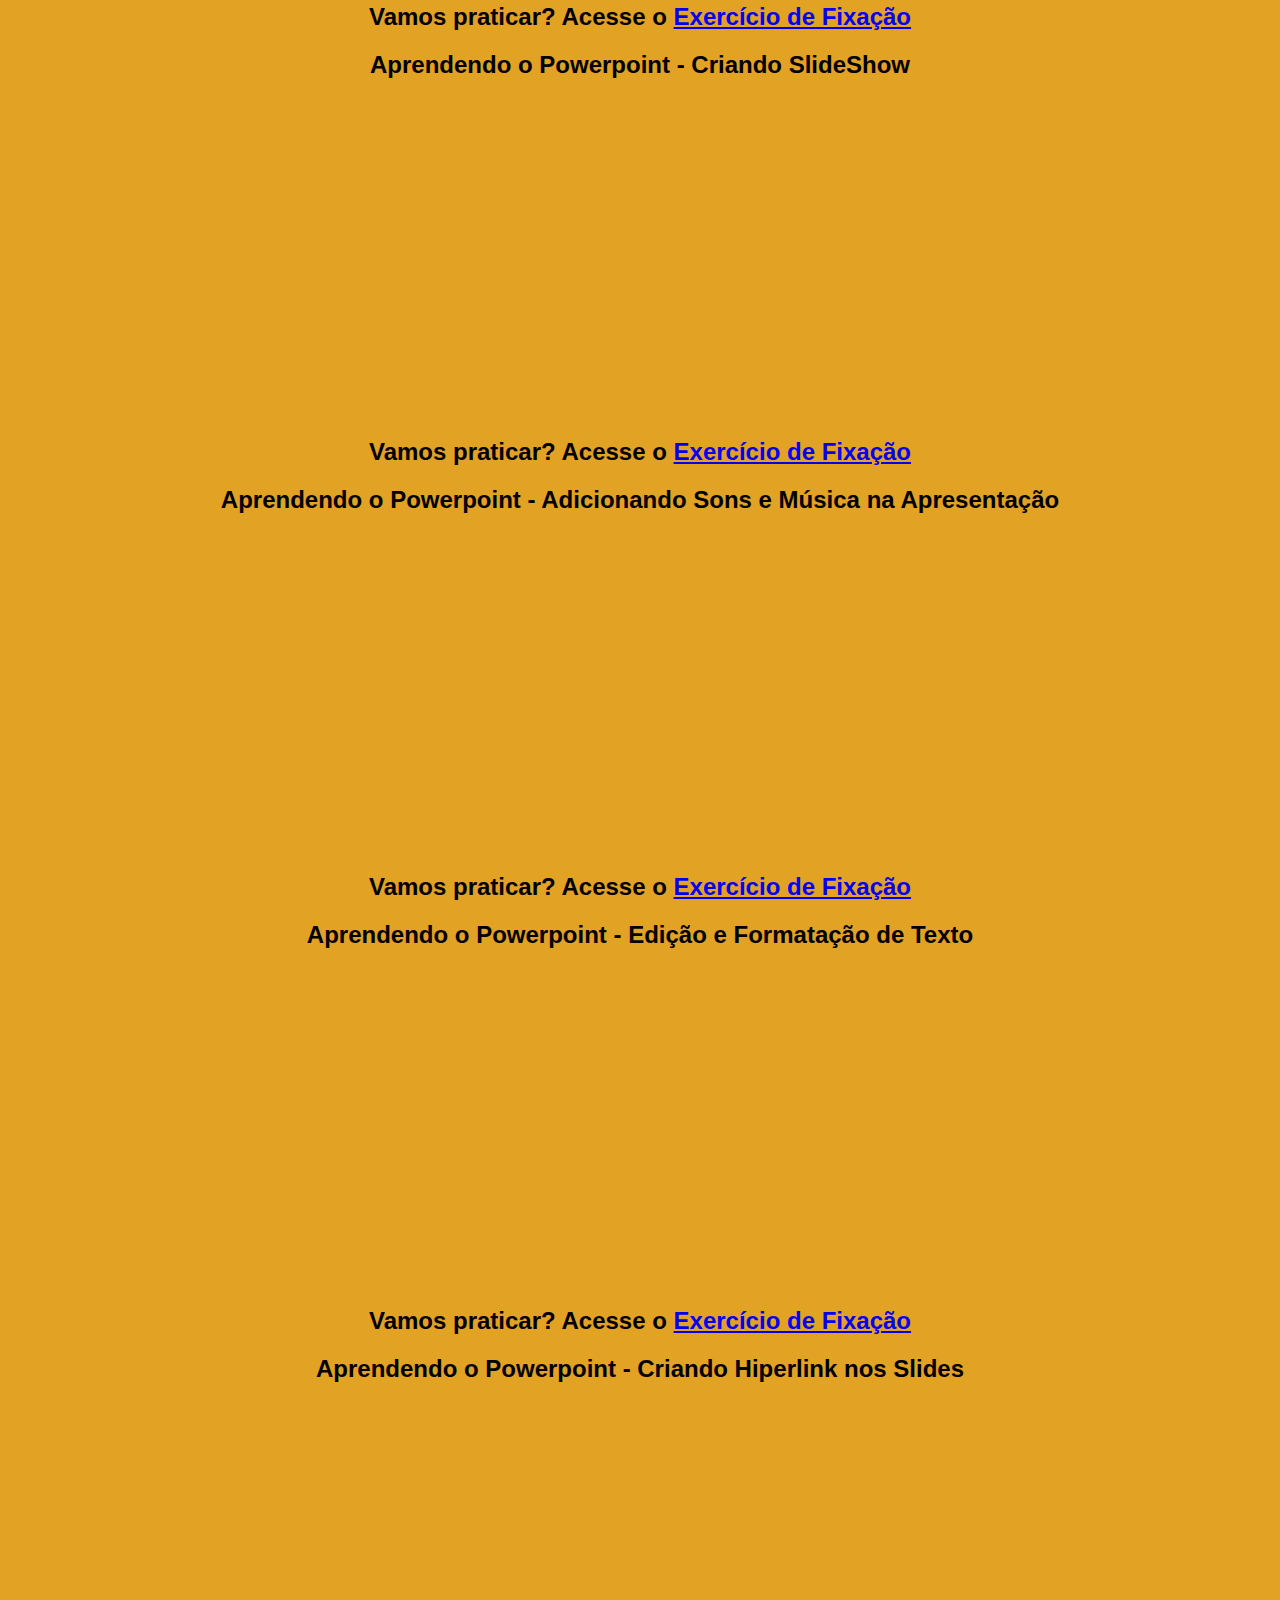
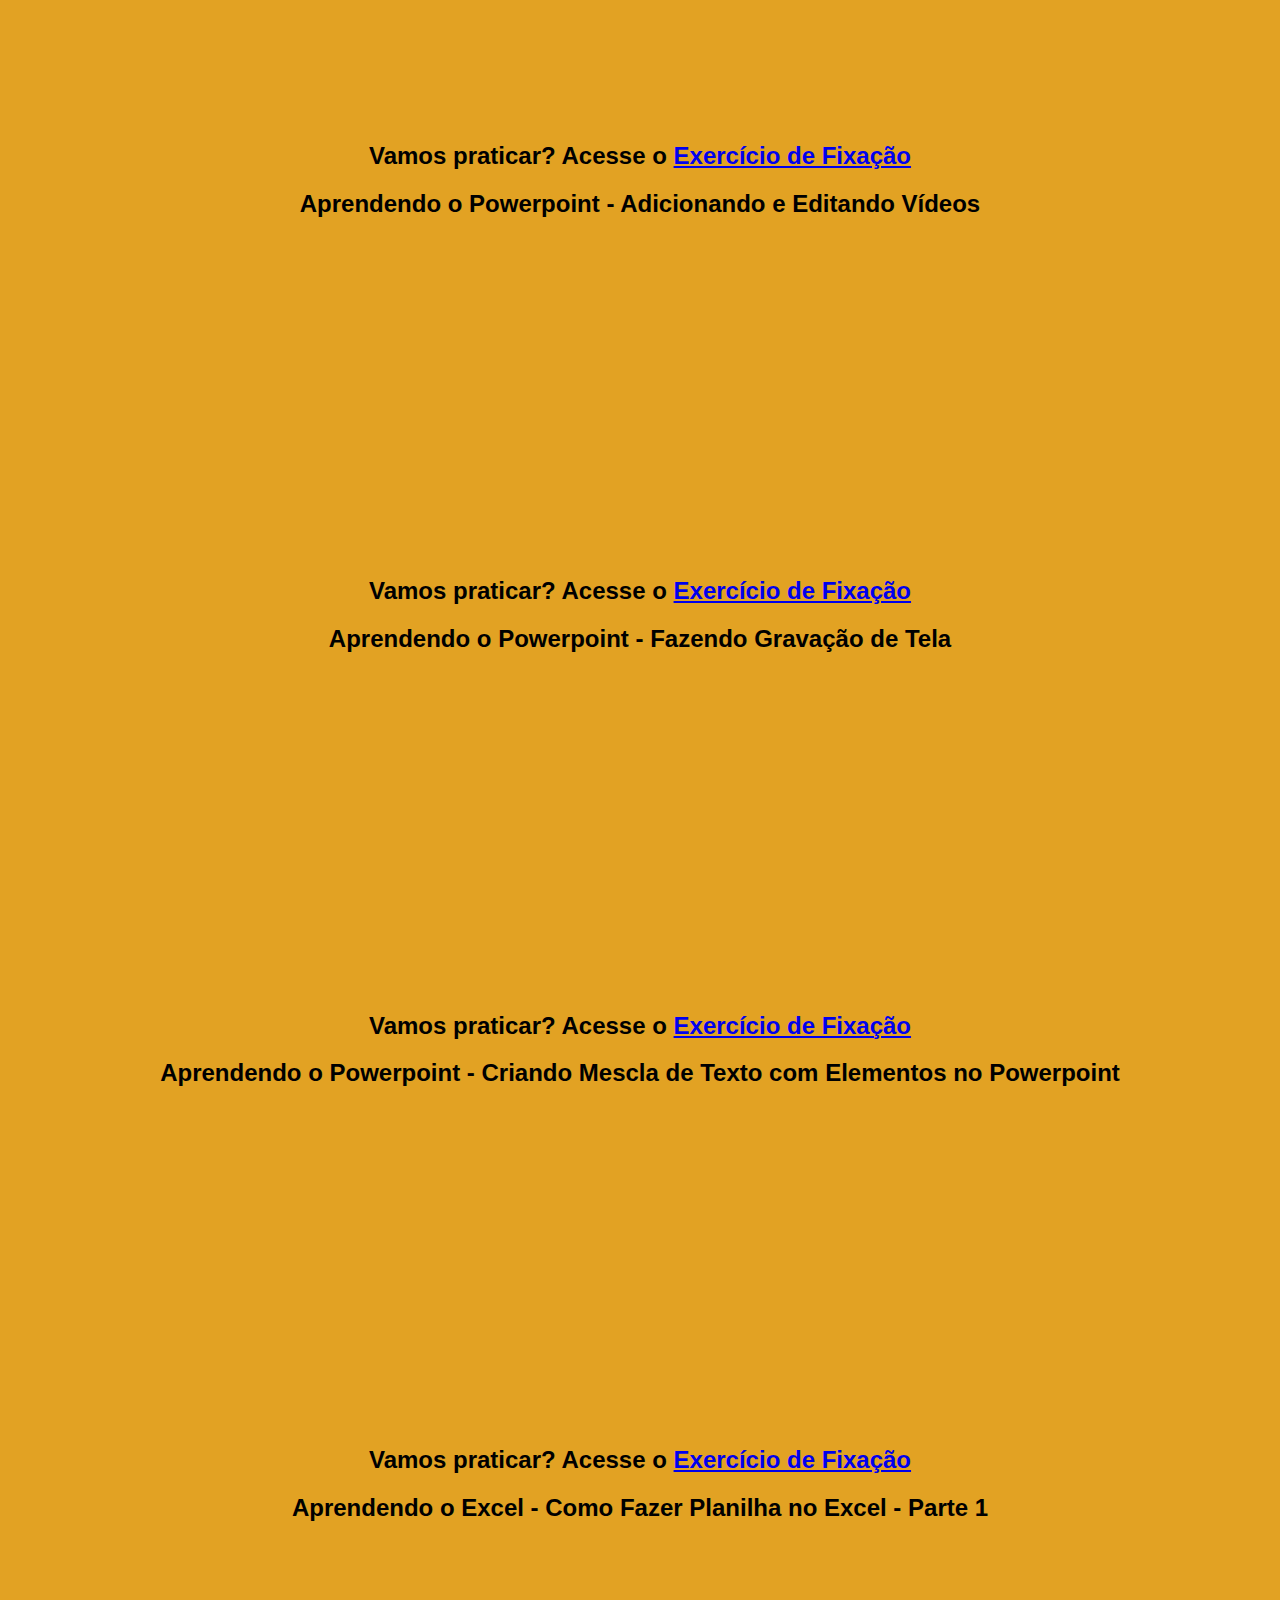
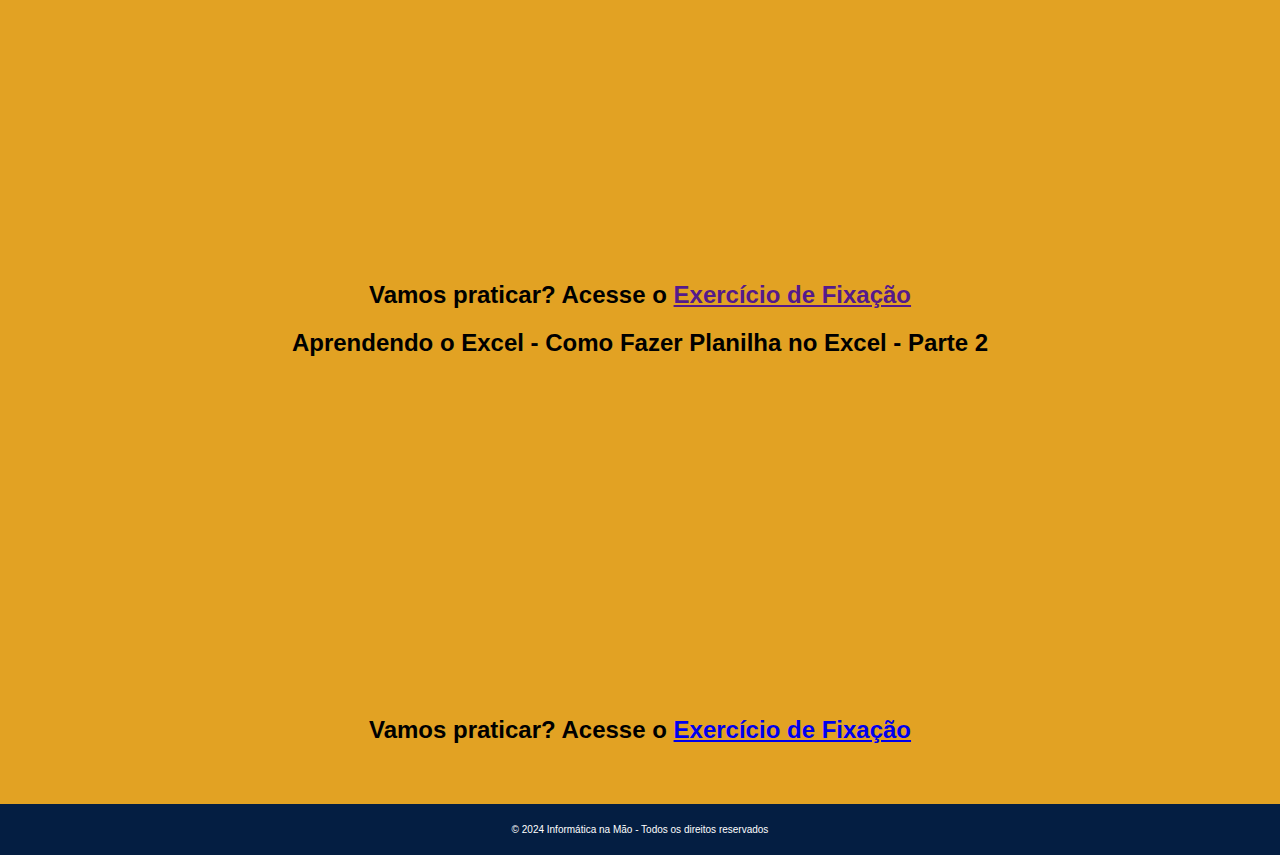
==== commit 946d37ca: "Update index.html" ====
--- a/index.html
+++ b/index.html
@@ -81,22 +81,22 @@
                 <h2>Vamos praticar? Acesse o <a href="https://pt.quizur.com/trivia/xv-questionario-adicionando-sons-e-mosica-na-apresentacao-do-powerpoint-1nTj8" target="_blank">Exercício de Fixação</a></h2>
         <h2>Aprendendo o Powerpoint - Edição e Formatação de Texto </h2>
     <iframe width="560" height="315" src="https://www.youtube.com/embed/I9lbrDei2YA?si=NaVbX4SI4kyshGrn" title="YouTube video player" frameborder="0" allow="accelerometer; autoplay; clipboard-write; encrypted-media; gyroscope; picture-in-picture; web-share" referrerpolicy="strict-origin-when-cross-origin" allowfullscreen></iframe><section id="quiz-link"><p></p>
-                <h2>Vamos praticar? Acesse o <a href="#" target="_blank">Exercício de Fixação</a></h2>
+                <h2>Vamos praticar? Acesse o <a href="https://pt.quizur.com/trivia/xvi-questionario-edicao-e-formatacao-de-texto-no-powerpoint-1nTjV" target="_blank">Exercício de Fixação</a></h2>
          <h2>Aprendendo o Powerpoint - Criando Hiperlink nos Slides  </h2>
     <iframe width="560" height="315" src="https://www.youtube.com/embed/8r_S3ukqcLU?si=cUNsLqVr89gC1sdf" title="YouTube video player" frameborder="0" allow="accelerometer; autoplay; clipboard-write; encrypted-media; gyroscope; picture-in-picture; web-share" referrerpolicy="strict-origin-when-cross-origin" allowfullscreen></iframe><section id="quiz-link"><p></p>
-                <h2>Vamos praticar? Acesse o <a href="#" target="_blank">Exercício de Fixação</a></h2>
+                <h2>Vamos praticar? Acesse o <a href="https://pt.quizur.com/trivia/xvii-questionario-criando-hiperlink-nos-slides-do-powerpoint-1nTC0" target="_blank">Exercício de Fixação</a></h2>
         <h2>Aprendendo o Powerpoint - Adicionando e Editando Vídeos</h2>
     <iframe width="560" height="315" src="https://www.youtube.com/embed/HvyEV76TaYA?si=JXuf4YYO-j9pHQK_" title="YouTube video player" frameborder="0" allow="accelerometer; autoplay; clipboard-write; encrypted-media; gyroscope; picture-in-picture; web-share" referrerpolicy="strict-origin-when-cross-origin" allowfullscreen></iframe><section id="quiz-link"><p></p>
-                <h2>Vamos praticar? Acesse o <a href="#" target="_blank">Exercício de Fixação</a></h2>
+                <h2>Vamos praticar? Acesse o <a href="https://pt.quizur.com/trivia/xviii-questionario-adicionando-e-editando-videos-no-powerpoint-1nTCq" target="_blank">Exercício de Fixação</a></h2>
           <h2>Aprendendo o Powerpoint - Fazendo Gravação de Tela</h2>
     <iframe width="560" height="315" src="https://www.youtube.com/embed/RWg_v0AqXZE?si=DiRW2ZnbcW2ocplu" title="YouTube video player" frameborder="0" allow="accelerometer; autoplay; clipboard-write; encrypted-media; gyroscope; picture-in-picture; web-share" referrerpolicy="strict-origin-when-cross-origin" allowfullscreen></iframe><section id="quiz-link"><p></p>
-                <h2>Vamos praticar? Acesse o <a href="#" target="_blank">Exercício de Fixação</a></h2>
+                <h2>Vamos praticar? Acesse o <a href="https://pt.quizur.com/trivia/xix-questionario-fazendo-gravacao-de-tela-no-powerpoint-1nTCF" target="_blank">Exercício de Fixação</a></h2>
         <h2>Aprendendo o Powerpoint - Criando Mescla de Texto com Elementos no Powerpoint</h2>
    <iframe width="560" height="315" src="https://www.youtube.com/embed/Zsz9AlBT8xc?si=IvccJFN5kmb9T2aX" title="YouTube video player" frameborder="0" allow="accelerometer; autoplay; clipboard-write; encrypted-media; gyroscope; picture-in-picture; web-share" referrerpolicy="strict-origin-when-cross-origin" allowfullscreen></iframe><section id="quiz-link"><p></p>
-                <h2>Vamos praticar? Acesse o <a href="#" target="_blank">Exercício de Fixação</a></h2>
+                <h2>Vamos praticar? Acesse o <a href="https://pt.quizur.com/trivia/xx-questionario-criando-mescla-de-texto-com-elementos-no-powerpoint-1nTCM" target="_blank">Exercício de Fixação</a></h2>
         <h2>Aprendendo o Excel - Como Fazer Planilha no Excel - Parte 1</h2>
    <iframe width="560" height="315" src="https://www.youtube.com/embed/U6aqY9tXS9Q?si=tGW_Tfw6-hXqLEud" title="YouTube video player" frameborder="0" allow="accelerometer; autoplay; clipboard-write; encrypted-media; gyroscope; picture-in-picture; web-share" referrerpolicy="strict-origin-when-cross-origin" allowfullscreen></iframe><section id="quiz-link"><p></p>
-                <h2>Vamos praticar? Acesse o <a href="#" target="_blank">Exercício de Fixação</a></h2>
+                <h2>Vamos praticar? Acesse o <a href=""https://pt.quizur.com/trivia/xxi-questionario-como-fazer-planilha-no-excel-parte-1-1nTDz target="_blank">Exercício de Fixação</a></h2>
        <h2>Aprendendo o Excel - Como Fazer Planilha no Excel - Parte 2</h2>
  <iframe width="560" height="315" src="https://www.youtube.com/embed/EF-PXZi1wvs?si=B4qtIMw0z2fqnz9p" title="YouTube video player" frameborder="0" allow="accelerometer; autoplay; clipboard-write; encrypted-media; gyroscope; picture-in-picture; web-share" referrerpolicy="strict-origin-when-cross-origin" allowfullscreen></iframe><section id="quiz-link"><p></p>
                 <h2>Vamos praticar? Acesse o <a href="#" target="_blank">Exercício de Fixação</a></h2>
